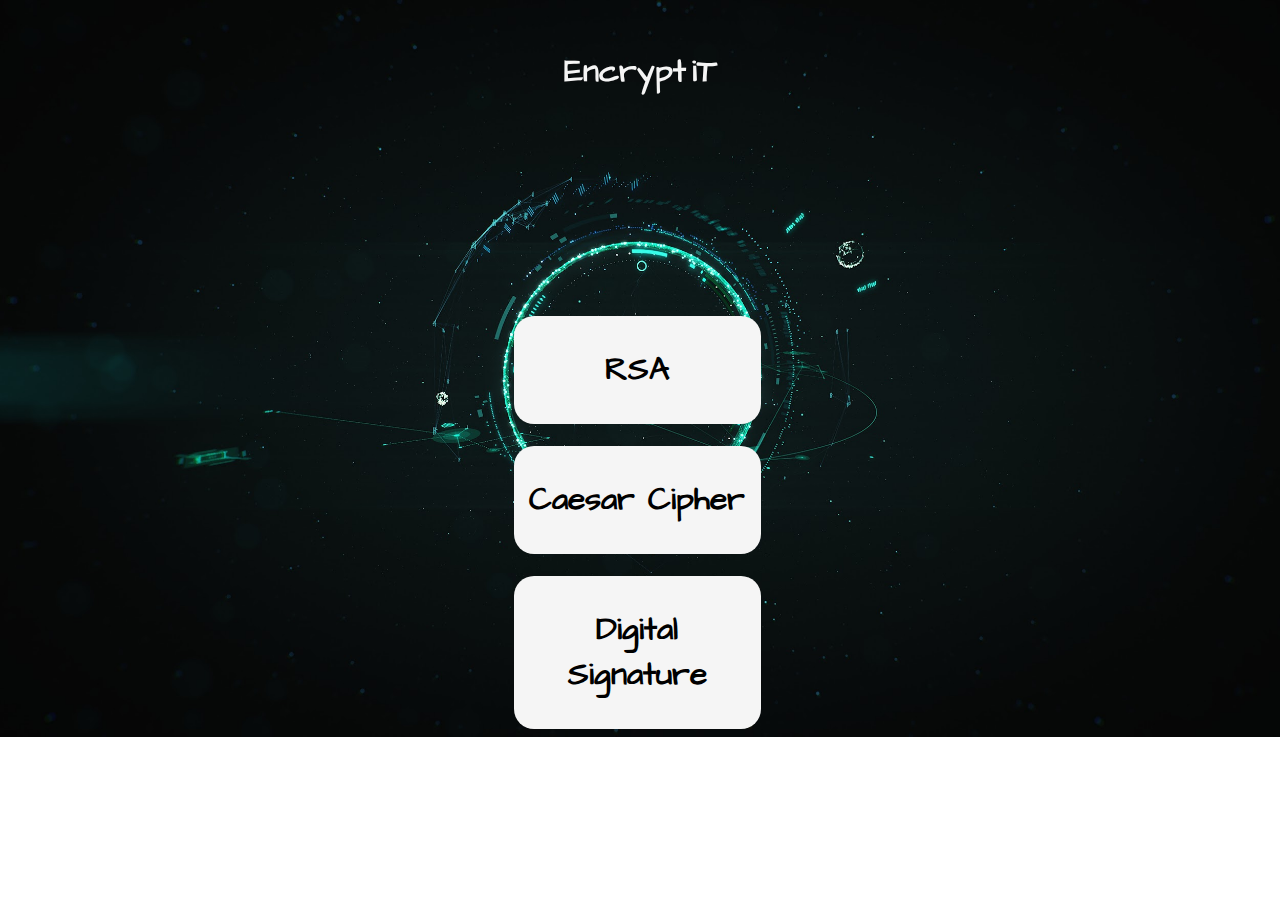
==== index.html @ 53bf41c4 "Add files via upload" ====
<!DOCTYPE html>
<html>
<head>
<link rel="stylesheet" href="style.css">
<meta name="viewport" content="width=device-width, initial-scale=1.0">
<link href="https://unpkg.com/aos@2.3.1/dist/aos.css" rel="stylesheet">
<link rel="preconnect" href="https://fonts.gstatic.com">
<link href="https://fonts.googleapis.com/css2?family=Architects+Daughter&family=Josefin+Sans&display=swap" rel="stylesheet">
</head>
<body background="./Images/bg.jpg">
  <center><h1 class="h1" data-aos="fade-right" data-aos-delay="1000" >Encrypt</h1>  <h1 class="h1" data-aos="fade-left" data-aos-delay="1500">iT</h1></center>
    <div class="sample1"> 
<div class="sample" data-aos="fade-down" data-aos-delay="2000">
  <a href="./RSA.html"><h1>RSA</h1></a>
</div>
<br>
<div class="sample" data-aos="fade-down" data-aos-delay="2000">
    <a href="./CC.html"><h1>Caesar Cipher</h1></a>
</div>
<br>
<div class="sample" data-aos="fade-down" data-aos-delay="2000">
  <a href="www.google.com"> <h1>Digital Signature</h1></a>
</div>
</div>
<script src="https://unpkg.com/aos@next/dist/aos.js"></script>
  <script>
    AOS.init();
  </script>
</body>
</html>
---- style.css ----
body{
    background-repeat: no-repeat;
    background-size: cover;
    font-family: 'Architects Daughter';
   
}
.h1{
    display: inline-block;
    color: whitesmoke;
    padding-top: 20px;
    
}
.sample{
    background-color: whitesmoke;
    border-radius: 20px;
    text-align: center;
    padding: 10px 10px 10px 10px ;
    width: 30%;

}

.sample:hover {
    box-shadow: 0px 0px 20px 3px#c2f0c2;
}

a{
    text-decoration: none;
    color: black;
}
.sample1{
    padding-top: 200px;
    padding-left: 40%;
    align-content: center;
}
.outer{
    align-content: center;
    padding-top: 200px;
    text-align: center;
}
.outer1{
    background-color: whitesmoke;
    border-radius: 20px;
    padding: 10px 10px 10px 10px ;
    width: 50%;  
    font-family: 'Gill Sans', 'Gill Sans MT', Calibri, 'Trebuchet MS', sans-serif;
    display: block;
}

.outer1:hover {
    box-shadow: 0px 0px 20px 3px#c2f0c2;
}

.button{
    background-color: #c2f0c2;
    border-radius: 20px;
    color: black;
    font-size: large;
    font-family: 'Architects Daughter';
}

.button:hover{
    box-shadow: 0px 0px 10px 3px black;
    
}
.icon{
    padding-left: 50px;
    padding-top: 30px;
}

.dropdown {
    position: relative;
    display: inline-block;
  }
  
  .dropdown-content {
    display: none;
    position: absolute;
    background-color: #f9f9f9;
    min-width: 80px;
    box-shadow: 0px 8px 8px 0px rgba(0,0,0,0.2);
    padding: 10px 10px;
    z-index: 1;
  }
  
  .dropdown:hover .dropdown-content {
    display: block;
    border-radius: 10px;
    box-shadow: 0px 0px 20px 3px#c2f0c2;
  }
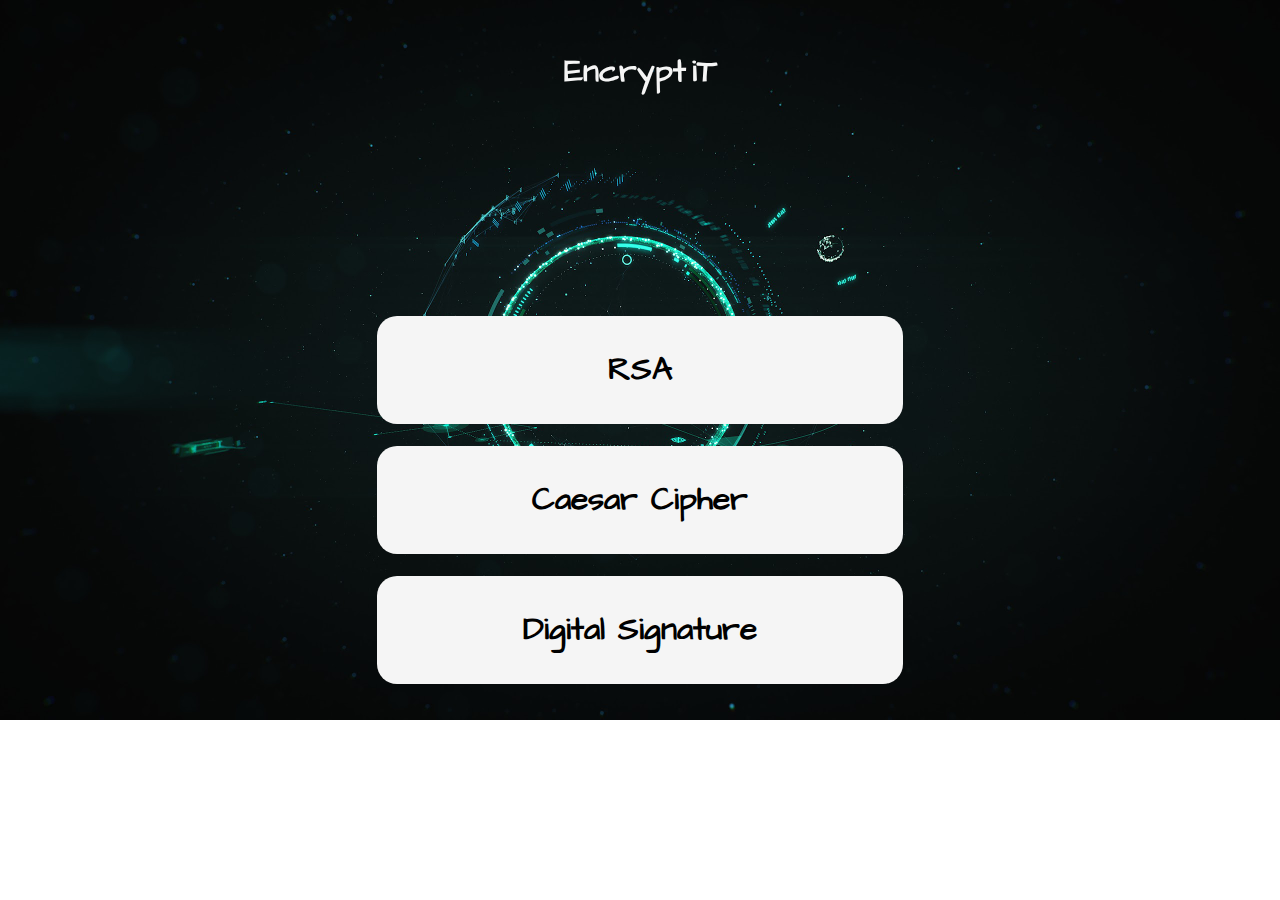
==== commit d18fc022: "Update index.html" ====
--- a/index.html
+++ b/index.html
@@ -8,7 +8,7 @@
 <link href="https://fonts.googleapis.com/css2?family=Architects+Daughter&family=Josefin+Sans&display=swap" rel="stylesheet">
 </head>
 <body background="./Images/bg.jpg">
-  <center><h1 class="h1" data-aos="fade-right" data-aos-delay="1000" >Encrypt</h1>  <h1 class="h1" data-aos="fade-left" data-aos-delay="1500">iT</h1></center>
+  <center><h1 class="h1" data-aos="fade-right" data-aos-delay="1000" >Encrypt</h1>  <h1 class="h1" data-aos="fade-left" data-aos-delay="1500">iT</h1>
     <div class="sample1"> 
 <div class="sample" data-aos="fade-down" data-aos-delay="2000">
   <a href="./RSA.html"><h1>RSA</h1></a>
@@ -21,10 +21,10 @@
 <div class="sample" data-aos="fade-down" data-aos-delay="2000">
   <a href="www.google.com"> <h1>Digital Signature</h1></a>
 </div>
-</div>
+</div></center>
 <script src="https://unpkg.com/aos@next/dist/aos.js"></script>
   <script>
     AOS.init();
   </script>
 </body>
-</html>+</html>
--- a/style.css
+++ b/style.css
@@ -15,7 +15,7 @@
     border-radius: 20px;
     text-align: center;
     padding: 10px 10px 10px 10px ;
-    width: 30%;
+    width: 40%;
 
 }
 
@@ -29,7 +29,6 @@
 }
 .sample1{
     padding-top: 200px;
-    padding-left: 40%;
     align-content: center;
 }
 .outer{
@@ -86,4 +85,4 @@
     display: block;
     border-radius: 10px;
     box-shadow: 0px 0px 20px 3px#c2f0c2;
-  }+  }
